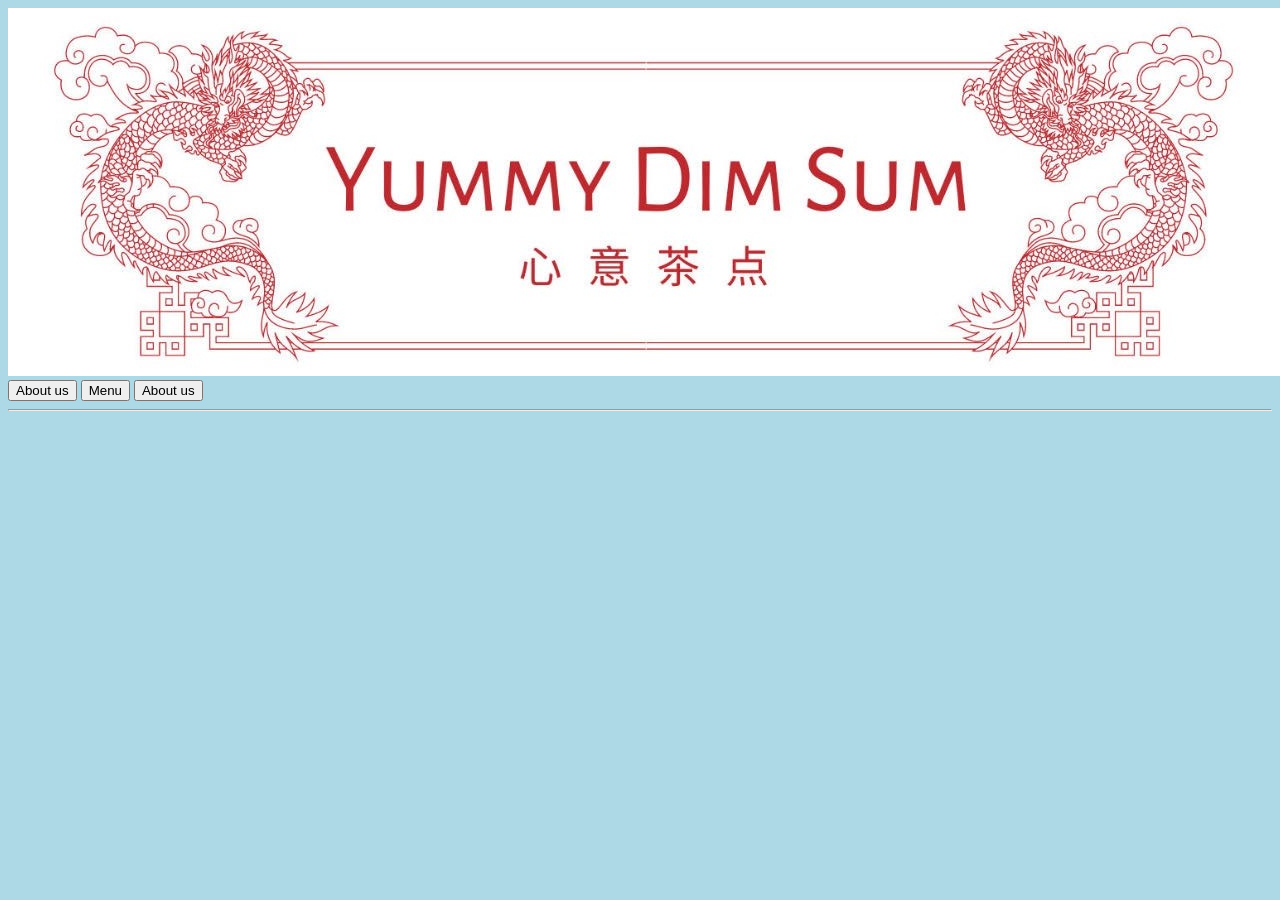
==== Homepage.html @ b3c5b0a7 "linking html w/ css" ====
<!DOCTYPE html>
<html lang="en">
<head>
    <meta charset = "UTF-8">
    <meta name = "viewport">
    <link rel="stylesheet" href="style.css">
</head>
<body>

    <img src="./Images/YummyDimSumBanner.jpg" alt="Banner">
    <button>About us</button>
    <button>Menu</button>
    <button>About us</button>
<hr>

</body>
</html>
---- style.css ----
.Banner{
    height:148px;
}
body {
    background-color: lightblue;
}
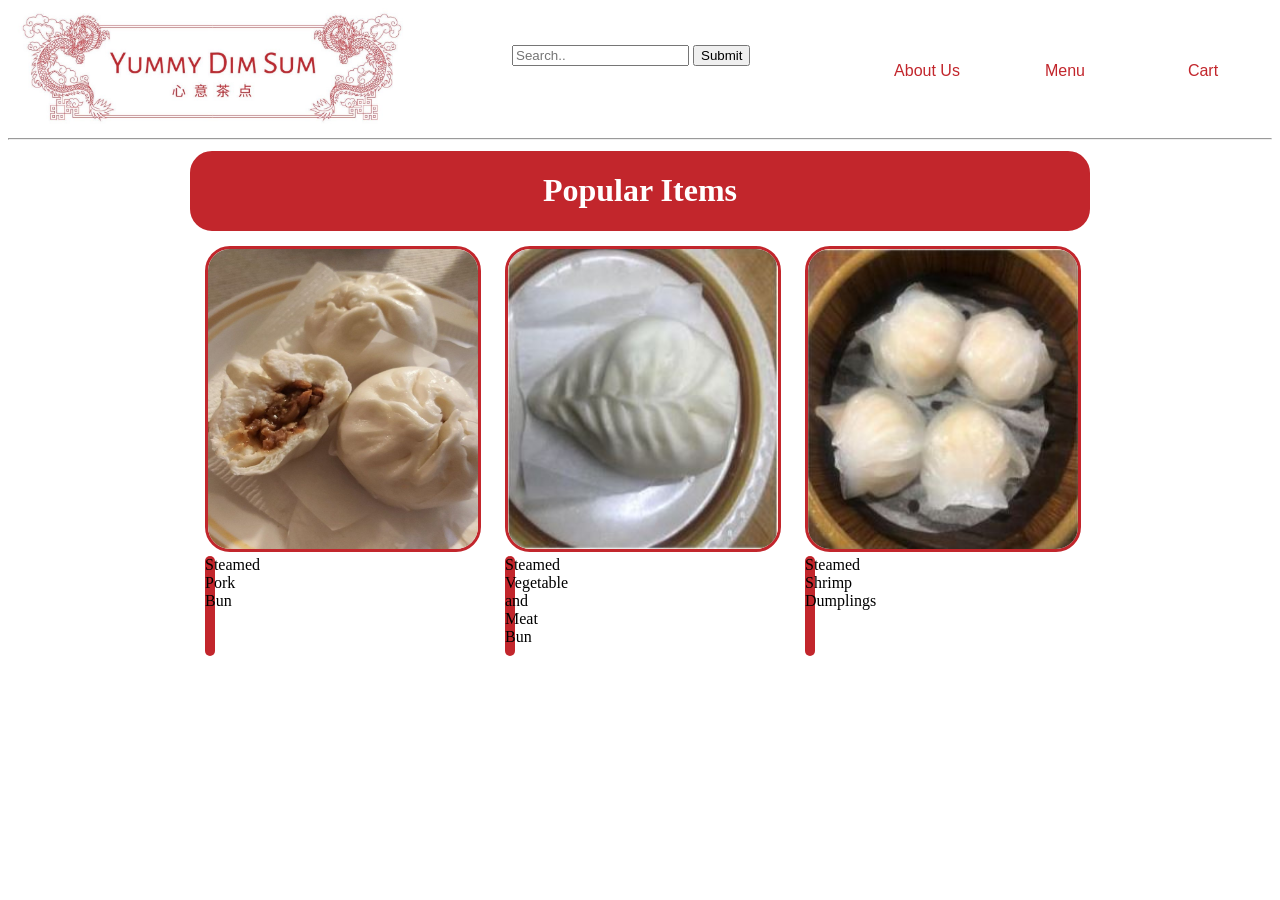
==== commit e82704df: "images (need to be seperated) + some of the home page" ====
--- a/Homepage.html
+++ b/Homepage.html
@@ -1,17 +1,52 @@
 <!DOCTYPE html>
 <html lang="en">
+
 <head>
-    <meta charset = "UTF-8">
-    <meta name = "viewport">
+    <meta charset="UTF-8">
+    <meta name="viewport">
     <link rel="stylesheet" href="style.css">
 </head>
+
 <body>
-
-    <img src="./Images/YummyDimSumBanner.jpg" alt="Banner">
-    <button>About us</button>
-    <button>Menu</button>
-    <button>About us</button>
-<hr>
+    <div top-nav>
+        <img class="Banner" src="./Images/YummyDimSumBanner.jpg">
+        <div class="search-container">
+            <form action="/action_page.php">
+                <input type="text" placeholder="Search.." name="search">
+                <button class="button button4" type="submit">Submit</button>
+            </form>
+        </div>
+        <button class="button button1">Cart</button>
+        <button class="button button2">Menu</button>
+        <button class="button button3">About Us</button>
+        <hr>
+    </div>
+    <div class="Popular-Items">
+        <h1>Popular Items</h1>
+        <div class="row">
+            <div class="column">
+                <img class="pop-item1" src="./Images/porkbun.jpg" alt="Snow" style="width:100%">
+                <span>
+                    <div class=" description1">
+                        <span>Steamed Pork Bun</span>
+                    </div>
+                </span>
+            </div>
+            <div class="column">
+                <img class="pop-item2" src="./Images/Steam-MeatAndVegetable-Bun.JPG" alt="Forest" style="width:100%">
+                <div class=" description1">
+                    <span>Steamed Vegetable and Meat Bun</span>
+                </div>
+            </div>
+            <div class="column">
+                <img class="pop-item3" src="./Images/Steam-Shrimp-Dumpling.JPG" alt="Mountains" style="width:100%">
+                <div class=" description1">
+                    <span>Steamed Shrimp Dumplings</span>
+                </div>
+            </div>
+        </div>
+    </div>
 
 </body>
-</html>
+
+</html>
--- a/style.css
+++ b/style.css
@@ -1,6 +1,137 @@
-.Banner{
-    height:148px;
+.Banner {
+    position: flex;
+    cursor: pointer;
+    height: 118px;
 }
+
 body {
-    background-color: lightblue;
+    background-color: white;
+}
+
+.button1 {
+    float: right;
+    cursor: pointer;
+    height: 118px;
+    width: 118px;
+    font-size: 16px;
+    border: white;
+    background-color: white;
+    color: #C2262C;
+    margin: 4px 10px;
+    border-radius: 8px;
+}
+
+.button1:hover {
+    background-color: #C2262C;
+    color: white;
+    box-shadow: 0 8px 16px 0 rgba(0, 0, 0, 0.2), 0 6px 20px 0 rgba(0, 0, 0, 0.19);
+}
+
+.button2 {
+    float: right;
+    cursor: pointer;
+    height: 118px;
+    width: 118px;
+    font-size: 16px;
+    border: white;
+    background-color: white;
+    color: #C2262C;
+    margin: 4px 10px;
+    border-radius: 8px;
+}
+
+.button2:hover {
+    background-color: #C2262C;
+    color: white;
+    box-shadow: 0 8px 16px 0 rgba(0, 0, 0, 0.2), 0 6px 20px 0 rgba(0, 0, 0, 0.19);
+}
+
+.button3 {
+    float: right;
+    cursor: pointer;
+    height: 118px;
+    width: 118px;
+    font-size: 16px;
+    border: white;
+    background-color: white;
+    color: #C2262C;
+    margin: 4px 10px;
+    border-radius: 8px;
+}
+
+.button3:hover {
+    background-color: #C2262C;
+    color: white;
+    box-shadow: 0 8px 16px 0 rgba(0, 0, 0, 0.2), 0 6px 20px 0 rgba(0, 0, 0, 0.19);
+}
+
+hr {
+    display: black;
+}
+
+.search-container {
+    position: absolute;
+    left: 40%;
+    top: 5%;
+}
+
+.top-nav {
+    /* top bar navigation */
+    position: fixed;
+}
+
+.Popular-Items {
+    background-color: #C2262C;
+    color: white;
+    height: 80px;
+    width: 900px;
+    position: flex;
+    margin: auto;
+    text-align: center;
+    border: 3px solid white;
+    border-radius: 25px;
+}
+.row {
+    display: flex;
+    
+  }
+  
+  .column {
+    flex: 33.33%;
+    padding: 15px;
+
+  }
+ .pop-item1 {
+    border: 3px solid #C2262C;
+    height: 300px;
+    width: 290px;
+    border-radius: 25px;
+    margin-left: auto;
+    margin-right: auto;
+}
+
+.pop-item2 {
+    border: 3px solid #C2262C;
+    height: 300px;
+    width: 290px;
+    border-radius: 25px;
+    margin-left: auto;
+    margin-right: auto;
+}
+
+.pop-item3 {
+    border: 3px solid #C2262C;
+    height: 300px;
+    width: 290px;
+    border-radius: 25px;
+    margin-left: auto;
+    margin-right: auto;
+}
+.description1 {
+    position:absolute;
+    border-radius: 25px;
+    height: 100px;
+    width: 10px;
+    background-color: #C2262C;
+    color: black;
 }
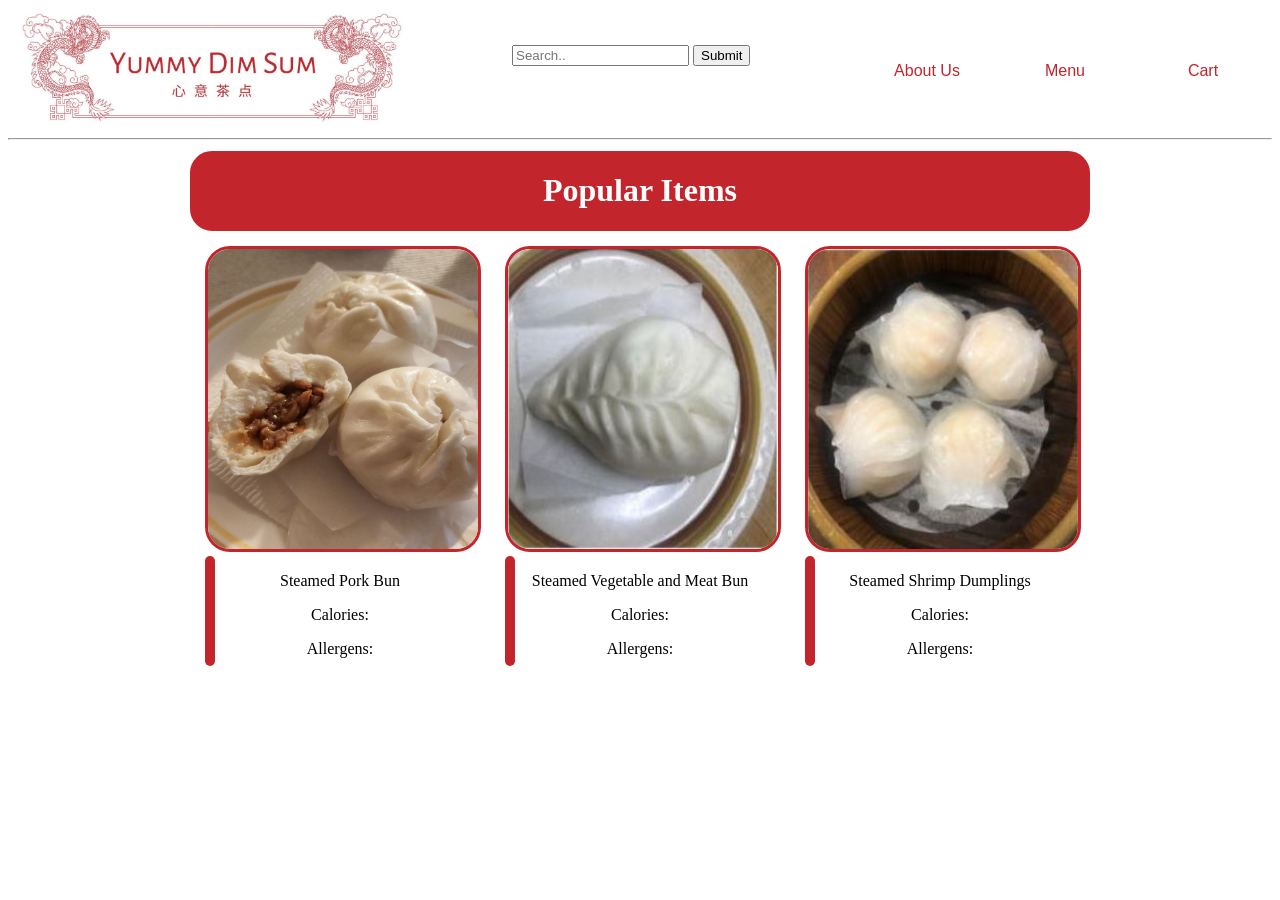
==== commit fe97a3ef: "description" ====
--- a/Homepage.html
+++ b/Homepage.html
@@ -26,23 +26,24 @@
         <div class="row">
             <div class="column">
                 <img class="pop-item1" src="./Images/porkbun.jpg" alt="Snow" style="width:100%">
-                <span>
-                    <div class=" description1">
-                        <span>Steamed Pork Bun</span>
-                    </div>
-                </span>
+                <div class=" description1"></div>
+                <p>Steamed Pork Bun</p>
+                <p>Calories: </p>
+                <p>Allergens: </p>        
             </div>
             <div class="column">
                 <img class="pop-item2" src="./Images/Steam-MeatAndVegetable-Bun.JPG" alt="Forest" style="width:100%">
-                <div class=" description1">
-                    <span>Steamed Vegetable and Meat Bun</span>
-                </div>
+                <div class=" description1"></div>
+                <p>Steamed Vegetable and Meat Bun</p>
+                <p>Calories: </p>
+                <p>Allergens: </p>    
             </div>
             <div class="column">
                 <img class="pop-item3" src="./Images/Steam-Shrimp-Dumpling.JPG" alt="Mountains" style="width:100%">
-                <div class=" description1">
-                    <span>Steamed Shrimp Dumplings</span>
-                </div>
+                <div class=" description1"></div>
+                <p>Steamed Shrimp Dumplings</p>
+                <p>Calories: </p> 
+                <p>Allergens: </p>   
             </div>
         </div>
     </div>
--- a/style.css
+++ b/style.css
@@ -130,8 +130,11 @@
 .description1 {
     position:absolute;
     border-radius: 25px;
-    height: 100px;
+    height: 110px;
     width: 10px;
     background-color: #C2262C;
     color: black;
+}
+p{
+    color: black;
 }
